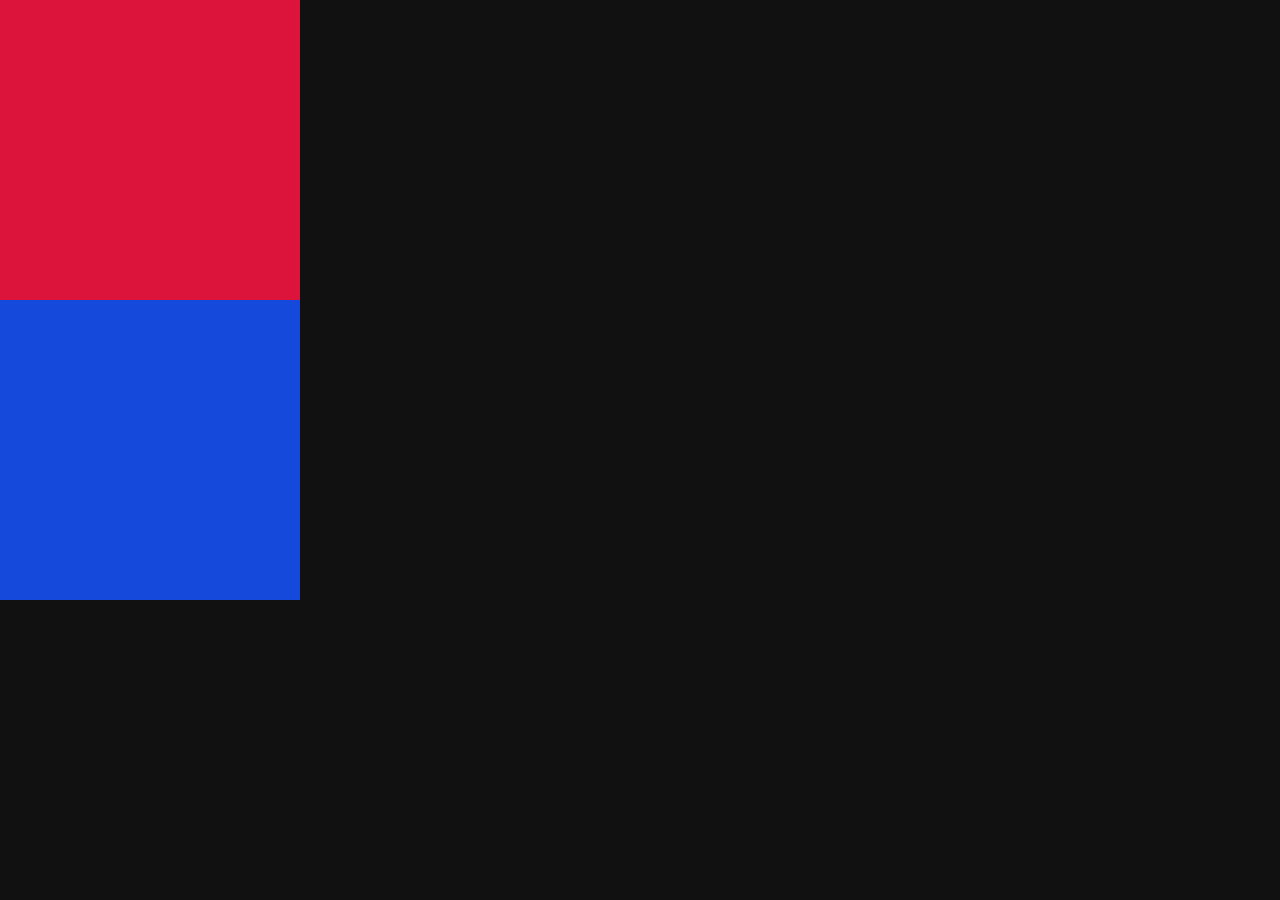
==== 02_Text_Animation/index.html @ a3f964af "index.html changed" ====
<!DOCTYPE html>
<html lang="en">
<head>
    <meta charset="UTF-8">
    <meta name="viewport" content="width=device-width, initial-scale=1.0">
    <title>GSAP Basics</title>
    <link rel="stylesheet" href="style.css">
</head>
<body>
    <div id="box1">

    </div>
    <div id="box2">
        
    </div>
    <!-- GSAP CDN -->
    <script src="https://cdn.jsdelivr.net/npm/gsap@3.12.5/dist/gsap.min.js"></script>
    <script src="script.js"></script>
</body>
</html>
---- 02_Text_Animation/style.css ----
*{
    margin: 0;
    padding: 0;
    box-sizing: border-box;
    font-family: gilroy;
}
html, 
body{
    height: 100%;
    width: 100%;
    background-color: #111;
}

#box1, #box2{
    height: 300px;
    width: 300px;
}

#box1{
    background-color: crimson;
}

#box2{
    background-color: rgb(20, 73, 220);
}
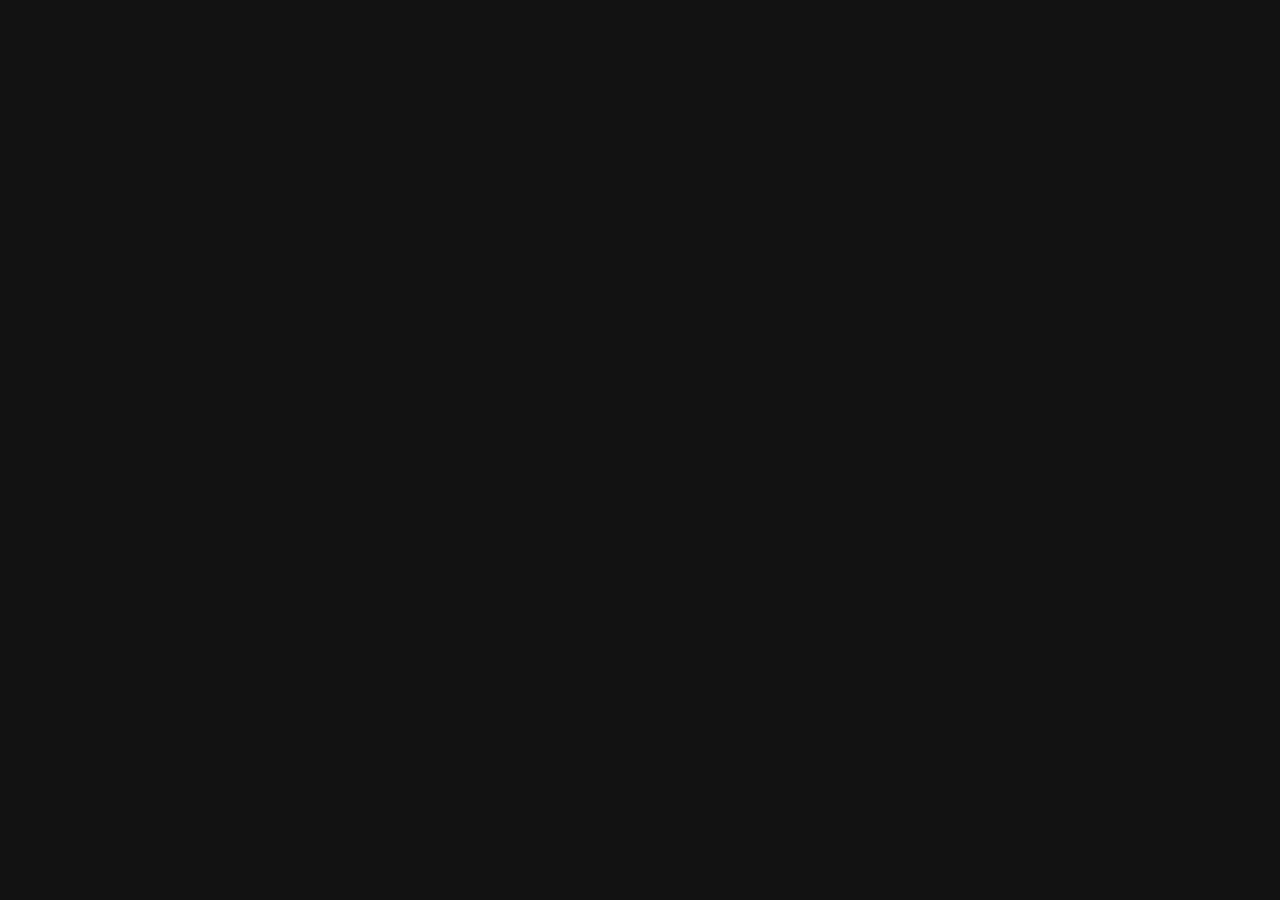
==== commit 39168f64: "Text animation with stagger done" ====
--- a/02_Text_Animation/index.html
+++ b/02_Text_Animation/index.html
@@ -5,14 +5,15 @@
     <meta name="viewport" content="width=device-width, initial-scale=1.0">
     <title>GSAP Basics</title>
     <link rel="stylesheet" href="style.css">
+    <link
+      href="https://fonts.googleapis.com/css2?family=Ubuntu:ital,wght@0,300;0,400;0,500;0,700;1,300;1,400;1,500;1,700&display=swap"
+      rel="stylesheet"
+    />
 </head>
 <body>
-    <div id="box1">
-
-    </div>
-    <div id="box2">
-        
-    </div>
+    <h1>Hello</h1>
+    <h1>Holà</h1>
+    <h1>Bonjour</h1>
     <!-- GSAP CDN -->
     <script src="https://cdn.jsdelivr.net/npm/gsap@3.12.5/dist/gsap.min.js"></script>
     <script src="script.js"></script>
--- a/02_Text_Animation/style.css
+++ b/02_Text_Animation/style.css
@@ -2,24 +2,12 @@
     margin: 0;
     padding: 0;
     box-sizing: border-box;
-    font-family: gilroy;
 }
 html, 
 body{
+    font-family: "Ubuntu", sans-serif;
     height: 100%;
     width: 100%;
     background-color: #111;
+    color: #fff;
 }
-
-#box1, #box2{
-    height: 300px;
-    width: 300px;
-}
-
-#box1{
-    background-color: crimson;
-}
-
-#box2{
-    background-color: rgb(20, 73, 220);
-}